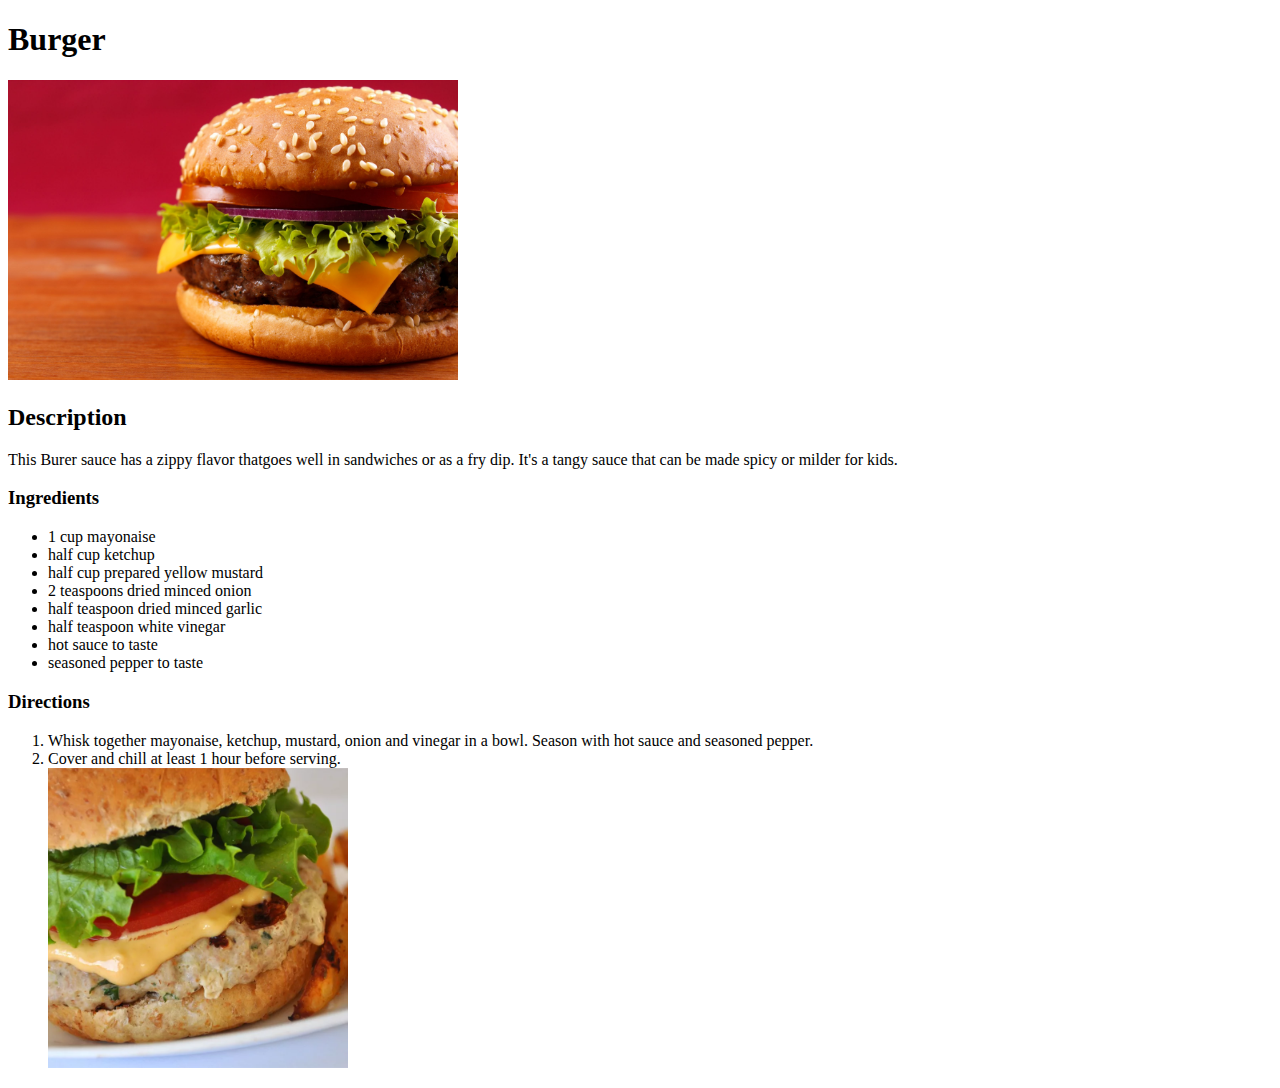
==== recipes/Burger/Burger.html @ 8a416242 "The assignment that odin project gave me todo" ====
<!DOCTYPE html>
<html lang="en">
<head>
    <meta charset="UTF-8">
    <meta name="viewport" content="width=device-width, initial-scale=1.0">
    <title>Burger</title>
    <link rel="icon" href="images/odin_project.png" type="image/x-icon">
</head>
<body>
    <h1>Burger</h1>
    <img width="450px" src="images/hamburger.jpg" alt="Burger">
    <h2>Description</h2>
    <p>
        This Burer sauce has a zippy flavor thatgoes well in sandwiches or as a fry dip.
        It's a tangy sauce that can be made spicy or milder for kids.
    </p>
    <h3>Ingredients</h3>
    <ul>
        <li>1 cup mayonaise</li>
        <li>half cup ketchup</li>
        <li>half cup prepared yellow mustard</li>
        <li>2 teaspoons dried minced onion</li>
        <li>half teaspoon dried minced garlic</li>
        <li>half teaspoon white vinegar</li>
        <li>hot sauce to taste</li>
        <li>seasoned pepper to taste</li>
    </ul>
    <h3>Directions</h3>
    <ol>
        <li>Whisk together mayonaise, ketchup, mustard, onion and vinegar in a bowl.
            Season with hot sauce and seasoned pepper.
        </li>
        <li>Cover and chill at least 1 hour before serving.<br>
            <img width="300px" src="images/PreparedBurger.webp" alt="prepared Burger">
        </li>
    </ol>
</body>
</html>
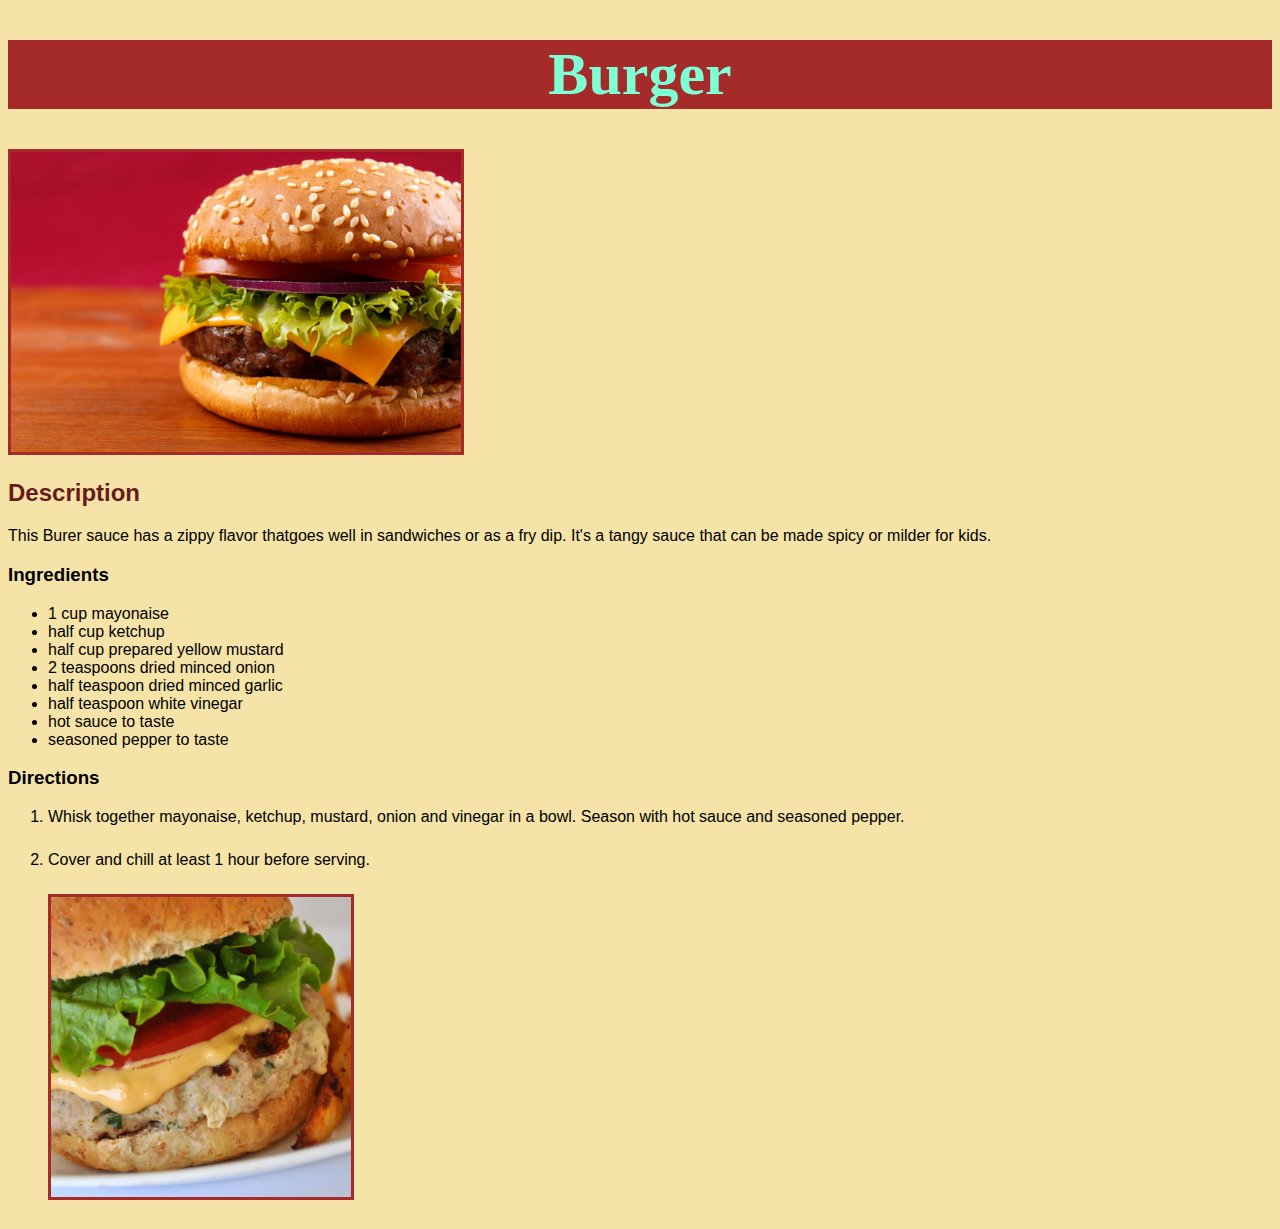
==== commit 316a7d44: "I added css for all html files" ====
--- a/recipes/Burger/Burger.html
+++ b/recipes/Burger/Burger.html
@@ -4,6 +4,7 @@
     <meta charset="UTF-8">
     <meta name="viewport" content="width=device-width, initial-scale=1.0">
     <title>Burger</title>
+    <link rel="stylesheet" href="bstyle.css">
     <link rel="icon" href="images/odin_project.png" type="image/x-icon">
 </head>
 <body>
--- a/recipes/Burger/bstyle.css
+++ b/recipes/Burger/bstyle.css
@@ -0,0 +1,37 @@
+body {
+    font-family: Helvetica, sans-serif;
+    background-color: rgb(245, 227, 167);
+    color: rgb(0, 0, 0);
+}
+
+h1 {
+    font-family: Garamond, serif;
+    font-weight: 800;
+    color: aquamarine;
+    background-color: brown;
+    text-align: center;
+    font-size: 60px;
+}    
+
+h2 {
+    color: rgb(104, 27, 27);
+}
+
+ol li {
+    margin-bottom: 25px;
+}
+
+ol li img {
+    margin-top: 25px;
+}
+
+li {
+    font-family: 'Gill Sans', 'Gill Sans MT', Calibri, 'Trebuchet MS', sans-serif;
+}
+
+img {
+    border : solid;
+    border-color: brown;
+}
+
+
